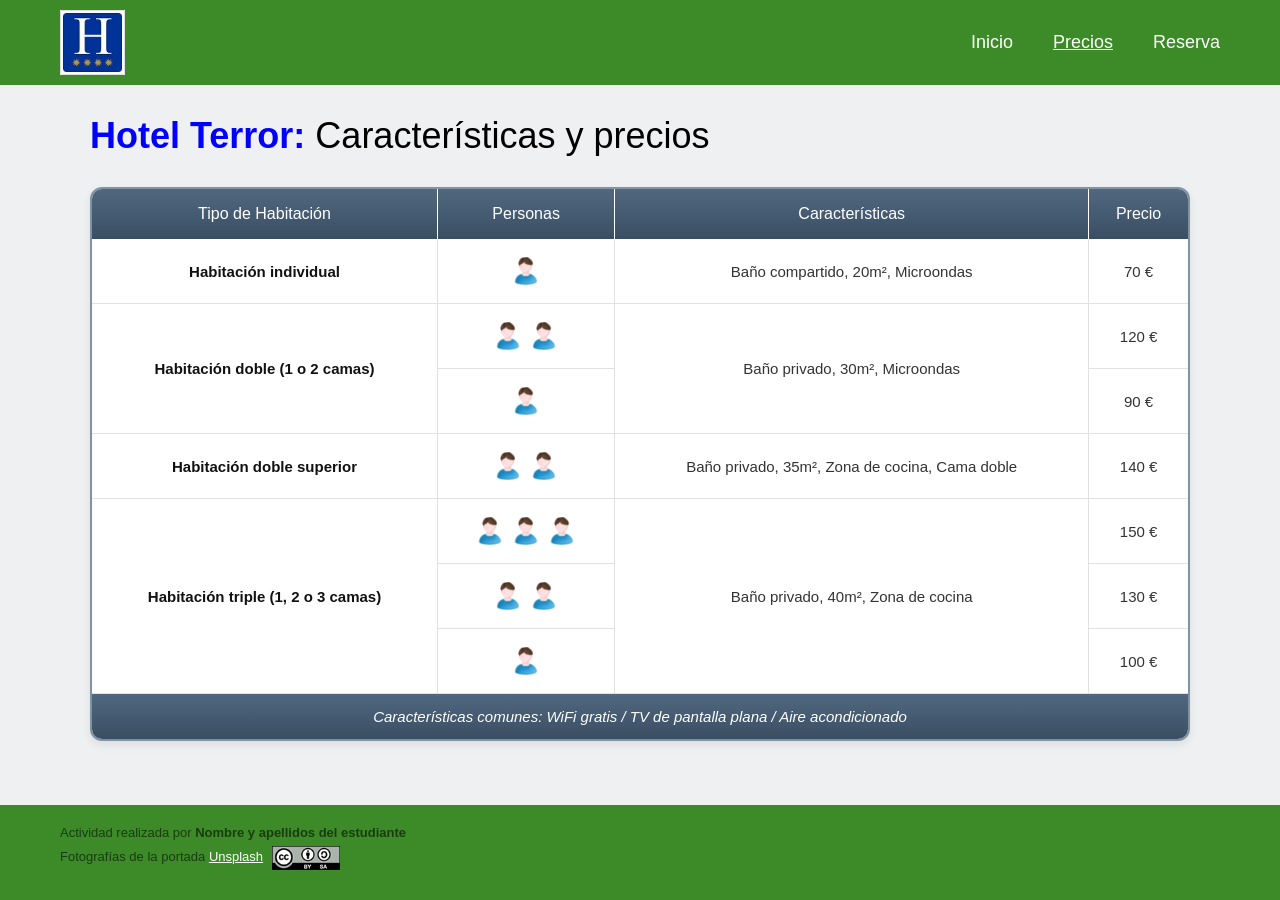
==== Activitat4. Material/preus.html @ 0f709949 "Add files via upload" ====
<!DOCTYPE html>
<html lang="es">
<head>
    <meta charset="UTF-8">
    <meta name="viewport" content="width=device-width, initial-scale=1.0">
    <title>Hotel Terror - Precios</title>
    <link rel="stylesheet" href="css/estilos.css">
</head>
<body>

    <!-- Header verde arriba -->
    <header class="capcalera">
        <div class="logo-header">
            <a href="index.html">
                <img src="img/estrelles.jpg" alt="Logo Hotel Terror">
            </a>
        </div>
        <nav class="menu">
            <ul>
                <li><a href="index.html">Inicio</a></li>
                <li><a href="preus.html" class="actiu">Precios</a></li>
                <li><a href="reserva.html">Reserva</a></li>
            </ul>
        </nav>
    </header>

    <!-- Zona central con fondo gris claro -->
    <main class="zona-central">
        <div class="contenedor-precios">
            <h1 class="titol-seccio"><span class="blau">Hotel Terror:</span> Características y precios</h1>

            <div class="contenidor-taula">
                <table class="taula-preus">
                    <thead>
                        <tr>
                            <th>Tipo de Habitación</th>
                            <th>Personas</th>
                            <th>Características</th>
                            <th>Precio</th>
                        </tr>
                    </thead>
                    <tbody>
                        <tr>
                            <td class="nom-hab">Habitación individual</td>
                            <td><img src="img/individual.png" alt="1 persona" class="icona-persona"></td>
                            <td>Baño compartido, 20m², Microondas</td>
                            <td>70 €</td>
                        </tr>
                        <tr>
                            <td rowspan="2" class="nom-hab">Habitación doble (1 o 2 camas)</td>
                            <td>
                                <img src="img/individual.png" alt="persona" class="icona-persona">
                                <img src="img/individual.png" alt="persona" class="icona-persona">
                            </td>
                            <td rowspan="2">Baño privado, 30m², Microondas</td>
                            <td>120 €</td>
                        </tr>
                        <tr>
                            <td><img src="img/individual.png" alt="persona" class="icona-persona"></td>
                            <td>90 €</td>
                        </tr>
                        <tr>
                            <td class="nom-hab">Habitación doble superior</td>
                            <td>
                                <img src="img/individual.png" alt="persona" class="icona-persona">
                                <img src="img/individual.png" alt="persona" class="icona-persona">
                            </td>
                            <td>Baño privado, 35m², Zona de cocina, Cama doble</td>
                            <td>140 €</td>
                        </tr>
                        <tr>
                            <td rowspan="3" class="nom-hab">Habitación triple (1, 2 o 3 camas)</td>
                            <td>
                                <img src="img/individual.png" alt="persona" class="icona-persona">
                                <img src="img/individual.png" alt="persona" class="icona-persona">
                                <img src="img/individual.png" alt="persona" class="icona-persona">
                            </td>
                            <td rowspan="3">Baño privado, 40m², Zona de cocina</td>
                            <td>150 €</td>
                        </tr>
                        <tr>
                            <td>
                                <img src="img/individual.png" alt="persona" class="icona-persona">
                                <img src="img/individual.png" alt="persona" class="icona-persona">
                            </td>
                            <td>130 €</td>
                        </tr>
                        <tr>
                            <td><img src="img/individual.png" alt="persona" class="icona-persona"></td>
                            <td>100 €</td>
                        </tr>
                    </tbody>
                </table>
                <div class="caracteristiques-comuns">
                    Características comunes: WiFi gratis / TV de pantalla plana / Aire acondicionado
                </div>
            </div>
        </div>
    </main>

    <!-- Footer verde abajo -->
    <footer class="peu">
        <p>Actividad realizada por <strong>Nombre y apellidos del estudiante</strong></p>
        <p>Fotografías de la portada <a href="https://unsplash.com/" target="_blank">Unsplash</a> 
            <a href="http://creativecommons.org/licenses/by-sa/4.0/" target="_blank">
                <img src="img/creative-commons.png" alt="Creative Commons" class="logo-cc">
            </a>
        </p>
    </footer>

</body>
</html>
---- Activitat4. Material/css/estilos.css ----
* {
    box-sizing: border-box;
    margin: 0;
    padding: 0;
}

body {
    font-family: Arial, Helvetica, sans-serif;
    font-size: 14px;
    color: #333333;
    background-color: #3c8b28; /* Verd base uniforme */
}

header.capcalera {
    background-color: #3c8b28;
    padding: 10px 60px;
    display: flex;
    justify-content: space-between;
    align-items: center;
}

.logo-header img {
    height: 65px;
    display: block;
}

nav.menu ul {
    list-style: none;
    display: flex;
    gap: 40px;
}

nav.menu a {
    color: #ffffff;
    text-decoration: none;
    font-size: 18px;
}

nav.menu a:hover,
nav.menu a.actiu {
    text-decoration: underline;
}

main.index-container {
    width: 100%;
    margin: 0;
    padding: 0;
}

.hero-index {
    background-image: url('../img/casa_encantada.jpg');
    background-size: cover;
    background-position: center;
    width: 100%;
    height: calc(100vh - 180px);
    min-height: 520px;
    padding: 40px 50px;
    display: flex;
    flex-direction: column;
    justify-content: flex-start;
    align-items: flex-start;
}

.titol-portada {
    color: #ff0000;
    font-size: 38px;
    font-weight: bold;
    margin-bottom: 8px;
}

.subtitol-portada {
    color: #ff0000;
    font-size: 26px;
    font-weight: bold;
}

main.zona-central {
    background-color: #eef0f2; /* Fons gris clar central */
    width: 100%;
    padding: 30px 40px 60px 40px;
    min-height: calc(100vh - 180px);
    display: flex;
    justify-content: center;
}

h1.titol-seccio {
    font-size: 36px;
    font-weight: normal;
    margin-bottom: 30px;
    color: #000000;
}

h1.titol-seccio .blau {
    color: #0000ff;
    font-weight: bold;
}

.contenedor-precios {
    width: 100%;
    max-width: 1100px;
    margin: 0 auto;
}

.contenidor-taula {
    border: 2px solid #7f93a4;
    border-radius: 12px;
    overflow: hidden;
    background-color: #ffffff;
    box-shadow: 0 4px 10px rgba(0,0,0,0.08);
}

table.taula-preus {
    width: 100%;
    border-collapse: collapse;
}

table.taula-preus th {
    background: linear-gradient(to bottom, #50687f, #3a4e63);
    color: #ffffff;
    padding: 16px 15px;
    font-size: 16px;
    font-weight: normal;
    border-right: 1px solid #ffffff;
}

table.taula-preus th:last-child {
    border-right: none;
}

table.taula-preus td {
    padding: 18px 15px;
    text-align: center;
    border-bottom: 1px solid #e1e1e1;
    border-right: 1px solid #e1e1e1;
    vertical-align: middle;
    font-size: 15px;
    color: #333333;
}

table.taula-preus td:last-child {
    border-right: none;
}

table.taula-preus td.nom-hab {
    font-weight: bold;
    color: #111111;
}

table.taula-preus img.icona-persona {
    height: 28px;
    display: inline-block;
    vertical-align: middle;
    margin: 0 2px;
}

.caracteristiques-comuns {
    background: linear-gradient(to bottom, #50687f, #3a4e63);
    color: #ffffff;
    text-align: center;
    padding: 14px;
    font-style: italic;
    font-size: 15px;
}

.contenedor-reserva {
    width: 100%;
    max-width: 900px;
    margin: 0 auto;
    padding-bottom: 20px;
}

form.formulari-reserva fieldset {
    border: 2px solid #7f93a4;
    background-color: #ffffff;
    padding: 25px 30px;
    margin-bottom: 25px;
    border-radius: 8px;
    box-shadow: 0 3px 8px rgba(0,0,0,0.06);
}

form.formulari-reserva legend {
    font-weight: bold;
    color: #3c8b28;
    padding: 0 10px;
    font-size: 16px;
}

.camp-form {
    margin-bottom: 16px;
    display: flex;
    flex-direction: column;
}

.camp-form label {
    margin-bottom: 6px;
    font-weight: bold;
    color: #222222;
}

.camp-form input,
.camp-form select,
.camp-form textarea {
    padding: 10px 12px;
    border: 1px solid #cccccc;
    border-radius: 4px;
    font-size: 14px;
    background-color: #fafafa;
}

.camp-form input:focus,
.camp-form select:focus,
.camp-form textarea:focus {
    outline: none;
    border-color: #3c8b28;
    background-color: #ffffff;
}

.camp-inline {
    display: flex;
    align-items: center;
    gap: 10px;
}

.camp-inline label {
    font-weight: bold;
    cursor: pointer;
}

small.nota {
    color: #666666;
    font-style: italic;
    font-size: 12px;
    display: block;
    margin-top: 4px;
}

.boto-enviar {
    background-color: #3c8b28;
    color: #ffffff;
    padding: 14px 28px;
    border: none;
    font-size: 16px;
    font-weight: bold;
    cursor: pointer;
    border-radius: 5px;
    transition: background-color 0.2s ease;
    display: block;
    margin: 10px 0 20px 0;
}

.boto-enviar:hover {
    background-color: #2e691d;
}

footer.peu {
    background-color: #3c8b28;
    color: #1a3c10;
    padding: 20px 60px;
    font-size: 13px;
}

footer.peu p {
    margin-bottom: 6px;
}

footer.peu a {
    color: #ffffff;
}

footer.peu img.logo-cc {
    height: 24px;
    vertical-align: middle;
    margin-left: 5px;
}
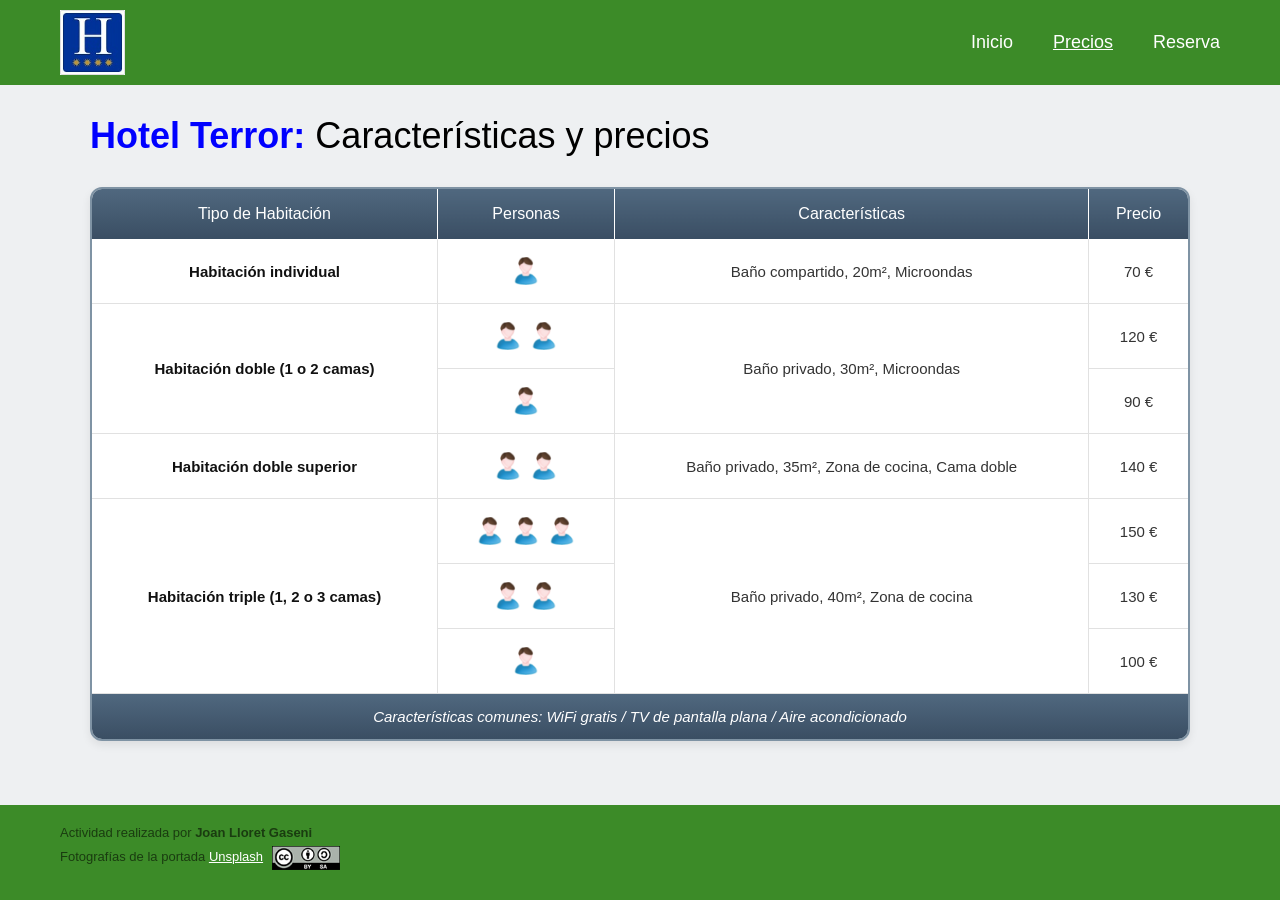
==== commit 77b588ea: "Update preus.html" ====
--- a/Activitat4. Material/preus.html
+++ b/Activitat4. Material/preus.html
@@ -8,7 +8,7 @@
 </head>
 <body>
 
-    <!-- Header verde arriba -->
+    <!-- Header verd -->
     <header class="capcalera">
         <div class="logo-header">
             <a href="index.html">
@@ -24,7 +24,7 @@
         </nav>
     </header>
 
-    <!-- Zona central con fondo gris claro -->
+    <!-- Zona central amb fondo gris clar -->
     <main class="zona-central">
         <div class="contenedor-precios">
             <h1 class="titol-seccio"><span class="blau">Hotel Terror:</span> Características y precios</h1>
@@ -98,9 +98,9 @@
         </div>
     </main>
 
-    <!-- Footer verde abajo -->
+    <!-- Footer verd -->
     <footer class="peu">
-        <p>Actividad realizada por <strong>Nombre y apellidos del estudiante</strong></p>
+        <p>Actividad realizada por <strong>Joan Lloret Gaseni</strong></p>
         <p>Fotografías de la portada <a href="https://unsplash.com/" target="_blank">Unsplash</a> 
             <a href="http://creativecommons.org/licenses/by-sa/4.0/" target="_blank">
                 <img src="img/creative-commons.png" alt="Creative Commons" class="logo-cc">
--- a/Activitat4. Material/css/estilos.css
+++ b/Activitat4. Material/css/estilos.css
@@ -8,7 +8,7 @@
     font-family: Arial, Helvetica, sans-serif;
     font-size: 14px;
     color: #333333;
-    background-color: #3c8b28; /* Verd base uniforme */
+    background-color: #3c8b28;
 }
 
 header.capcalera {
@@ -75,7 +75,7 @@
 }
 
 main.zona-central {
-    background-color: #eef0f2; /* Fons gris clar central */
+    background-color: #eef0f2;
     width: 100%;
     padding: 30px 40px 60px 40px;
     min-height: calc(100vh - 180px);
